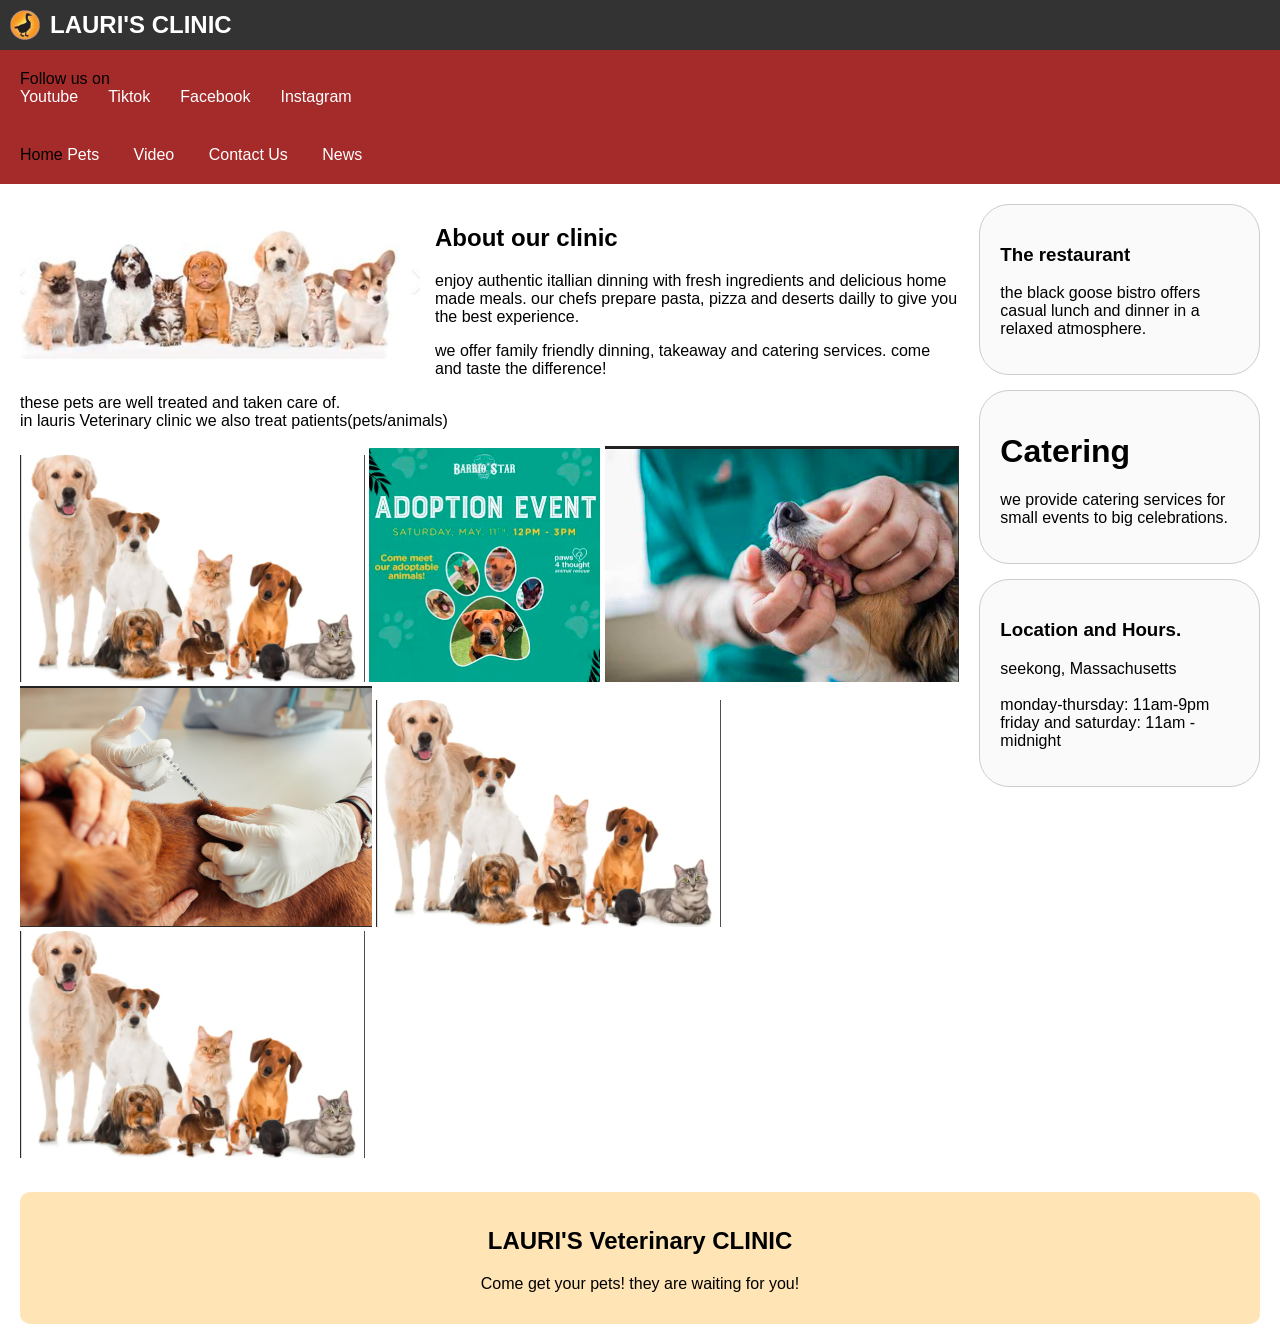
==== index.html @ e3307443 "Initial commit" ====
<!DOCTYPE html>
<html>

<head>
    <meta charset="utf-g">
    <title>MOON</title>
    <link rel="stylesheet" href="web.css">
</head>

<body>
    <header>
        <img src="images/blackgoose.png" alt="Blackgoose" width="30" height="30">
        <h1><b>LAURI'S CLINIC</b></h1>
    </header>
    <nav>Follow us on <br>
        <a href="*">Youtube</a><a href="*">Tiktok</a><a href="*">Facebook</a><a href="*">Instagram</a>
    </nav>
    <nav>
        Home
        <a href="recipes/recipes.html">Pets</a>
        <a href="about/about.html">Video</a>
        <a href="Contact Us/contact.html">Contact Us</a>
        <a href="News/news.html">News</a>
    </nav>
    <div class="container">
        <div class="top-section">
            <div class="chef">
                <img src="images/pet2.png" alt="chef" class="chef-img">
                <h2>About our clinic</h2>
                <p>
                    enjoy authentic itallian dinning with fresh ingredients and delicious home made meals.
                    our chefs prepare pasta, pizza and deserts dailly to give you the best experience.
                </p>
                <p>
                    we offer family friendly dinning, takeaway and catering services.
                    come and taste the difference!
                </p>
                <p>
                    these pets are well treated and taken care of. <br>
                        in lauris Veterinary clinic we also treat patients(pets/animals)
                </p>
                 <img src="images/pet1.png">
                 <img src="images/petAdoptionEvent.png">
                 <img src="images/petDentalCare.png">
                 <img src="images/petVaccination.png">
                 <img src="images/pet1.png">
                 <img src="images/pet1.png">
            </div>
            <div class="info-boxes">
                <div class="box">
                    <h3>
                        The restaurant
                    </h3>
                    <p>
                        the black goose bistro offers casual lunch and dinner in a relaxed atmosphere.
                    </p>
                </div>
                <div class="box">
                    <h1>Catering</h1>
                    <p>
                        we provide catering services for small events to big celebrations.
                    </p>
                </div>
                <div class="box">
                    <h3>
                        Location and Hours.
                    </h3>
                    <p>
                        seekong, Massachusetts <br><br>
                        monday-thursday:
                        11am-9pm <br>
                        friday and saturday: 11am - midnight
                    </p>
                </div>
            </div>
        </div>
        <div class="discount-section">
            <h2>LAURI'S Veterinary CLINIC</h2>
            <p>
                Come get your pets! they are waiting for you!
            </p>
        </div>
    </div>
</body>

</html>
---- web.css ----
body {
            font-family: Arial, sans-serif;
            margin: 0;
            padding: 20;
        }

        header {
            display: flex;
            /* Puts children side by side */
            align-items: center;
            /* Vertically centers the items */
            gap: 10px;
            /* Space between image and text */
            background-color: #333;
            color: white;
            padding: 10px;
        }

        header h1 {
            margin: 0;
            /* Remove default top/bottom margin */
            font-size: 24px;
        }

        nav {
            background-color: brown;
            padding: 20px;
        }

        nav a {
            color: white;
            margin-right: 30px;
            text-decoration: none;
        }

        article {
            padding: 20px;
            background-color: #f4f4f4;
        }
        .container{
            background: white;
            padding: 20px;
            border-radius: 10px;
        }
        .top-section{
            display: flex;
            gap: 20px;
        }
        .chef-img{
            float: left;
            width: 400px;
            margin-right: 15px;
            margin-bottom: 10px;
        }
        .info-boxes{
           display: flex;
            flex-direction: column;
            gap: 15px;
        }
        .box{
            border: 1px solid #ccc;
            padding: 20px;
            border-radius: 30px;
            background: #fafafa;
        }
        .discount-section{
            margin-top: 30px;
            padding: 15px;
            text-align: center;
            background: #ffe4b5;
            border-radius: 10px;
        }
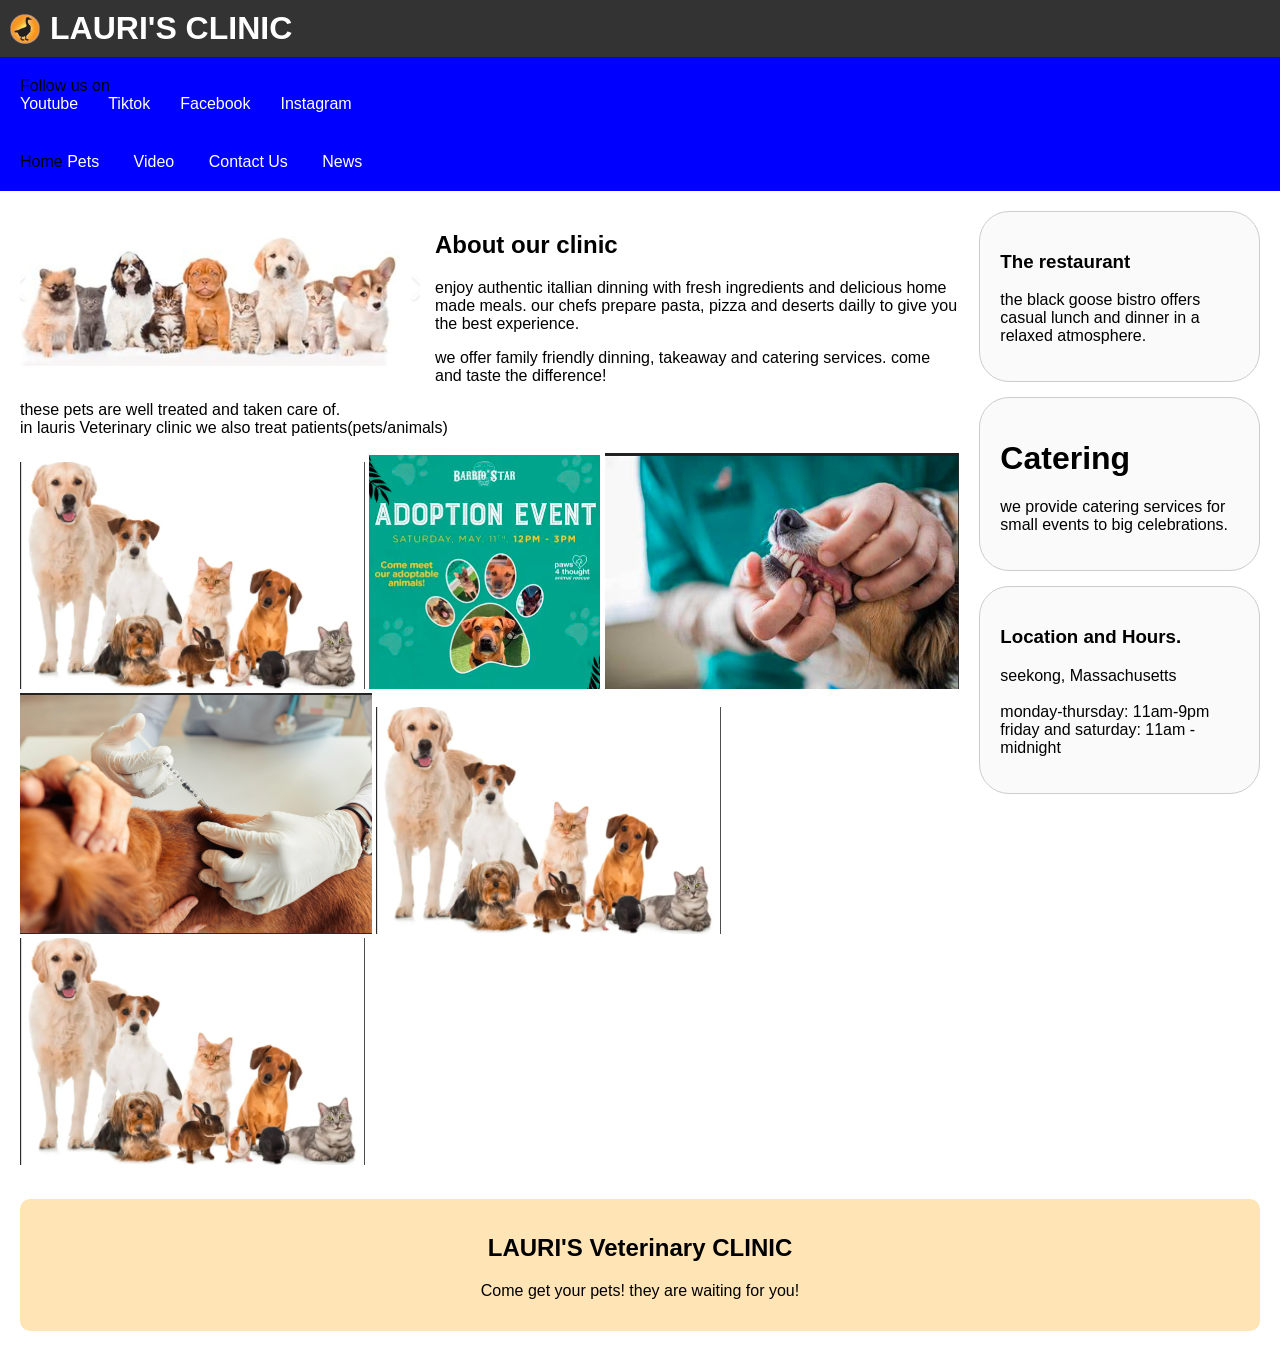
==== commit f8e9aa38: "makes all text larger on phones" ====
--- a/index.html
+++ b/index.html
@@ -2,7 +2,8 @@
 <html>
 
 <head>
-    <meta charset="utf-g">
+    <meta charset="utf-8">
+    <meta charset="viewport" content="width=device-width, initial-scale=1.0">
     <title>MOON</title>
     <link rel="stylesheet" href="web.css">
 </head>
@@ -37,14 +38,14 @@
                 </p>
                 <p>
                     these pets are well treated and taken care of. <br>
-                        in lauris Veterinary clinic we also treat patients(pets/animals)
+                    in lauris Veterinary clinic we also treat patients(pets/animals)
                 </p>
-                 <img src="images/pet1.png">
-                 <img src="images/petAdoptionEvent.png">
-                 <img src="images/petDentalCare.png">
-                 <img src="images/petVaccination.png">
-                 <img src="images/pet1.png">
-                 <img src="images/pet1.png">
+                <img src="images/pet1.png">
+                <img src="images/petAdoptionEvent.png">
+                <img src="images/petDentalCare.png">
+                <img src="images/petVaccination.png">
+                <img src="images/pet1.png">
+                <img src="images/pet1.png">
             </div>
             <div class="info-boxes">
                 <div class="box">
--- a/web.css
+++ b/web.css
@@ -2,6 +2,7 @@
             font-family: Arial, sans-serif;
             margin: 0;
             padding: 20;
+            font-size: 16px;
         }
 
         header {
@@ -20,10 +21,11 @@
             margin: 0;
             /* Remove default top/bottom margin */
             font-size: 24px;
+            font-size: 2rem;
         }
 
         nav {
-            background-color: brown;
+            background-color: blue;
             padding: 20px;
         }
 
@@ -69,4 +71,21 @@
             text-align: center;
             background: #ffe4b5;
             border-radius: 10px;
+        }
+        p{
+            font-size: 1rem;
+        }
+        @media (max-width: 600px){
+            html{
+                font-size: 20px;
+            }
+            nav{
+                font-size: 20px;
+            }
+            h2{
+                font-size: 3rem;
+            }
+            p{
+                font-size: 1.5rem;
+            }
         }
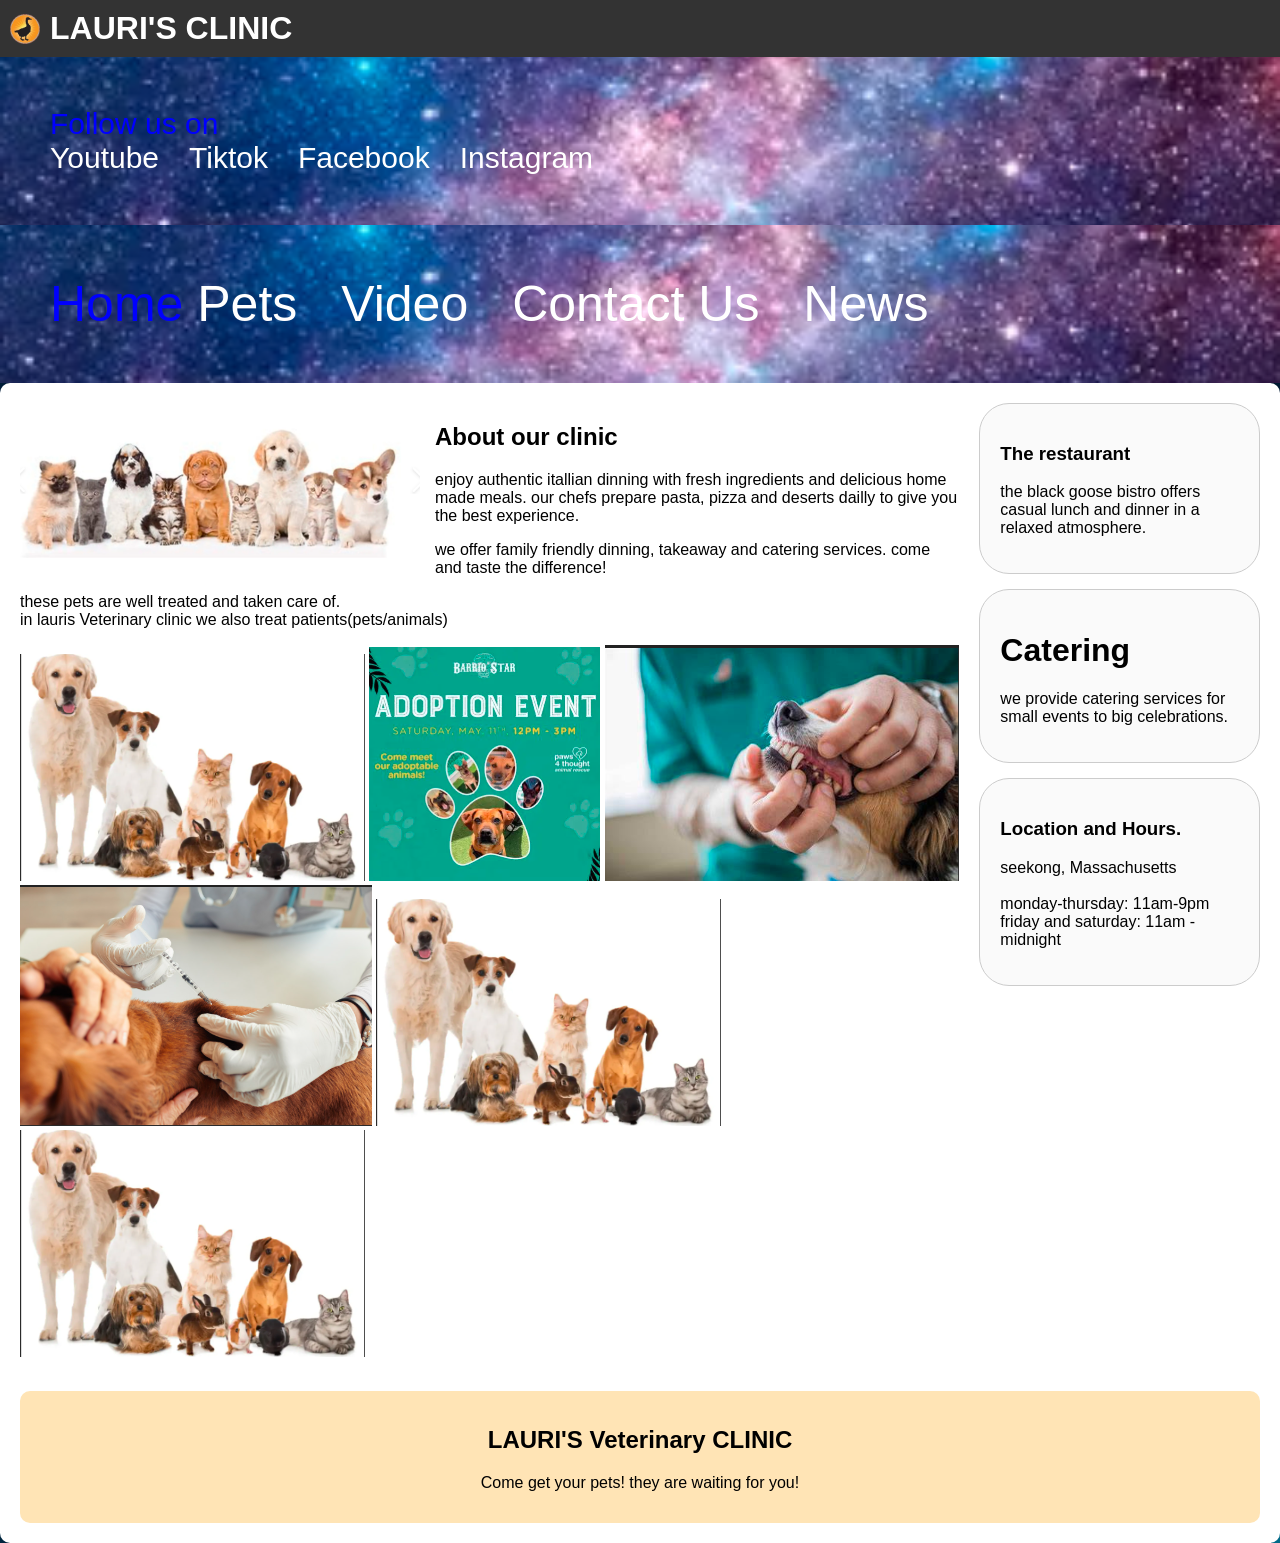
==== commit 4376bc8a: "font fix" ====
--- a/index.html
+++ b/index.html
@@ -1,6 +1,6 @@
 <!DOCTYPE html>
 <html>
-
+<html lang="en">
 <head>
     <meta charset="utf-8">
     <meta charset="viewport" content="width=device-width, initial-scale=1.0">
@@ -16,7 +16,7 @@
     <nav>Follow us on <br>
         <a href="*">Youtube</a><a href="*">Tiktok</a><a href="*">Facebook</a><a href="*">Instagram</a>
     </nav>
-    <nav>
+    <nav class="fix">
         Home
         <a href="recipes/recipes.html">Pets</a>
         <a href="about/about.html">Video</a>
--- a/web.css
+++ b/web.css
@@ -3,6 +3,10 @@
             margin: 0;
             padding: 20;
             font-size: 16px;
+            background-image: url(images/moon.png);
+            background-size: cover;
+            background-position: center;
+            background-repeat: no-repeat;
         }
 
         header {
@@ -25,8 +29,13 @@
         }
 
         nav {
-            background-color: blue;
-            padding: 20px;
+            padding: 50px;
+            font-size: 30px;
+            background-image: url(images/space.png);
+            background-size: cover;
+            background-position: center;
+            background-repeat: no-repeat;
+            color: blue;
         }
 
         nav a {
@@ -35,57 +44,64 @@
             text-decoration: none;
         }
 
+        .fix {
+            font-size: 50px;
+        }
+
         article {
             padding: 20px;
             background-color: #f4f4f4;
         }
-        .container{
+
+        .container {
             background: white;
             padding: 20px;
             border-radius: 10px;
         }
-        .top-section{
+
+        .top-section {
             display: flex;
             gap: 20px;
         }
-        .chef-img{
+
+        .chef-img {
             float: left;
             width: 400px;
             margin-right: 15px;
             margin-bottom: 10px;
         }
-        .info-boxes{
-           display: flex;
+
+        .info-boxes {
+            display: flex;
             flex-direction: column;
             gap: 15px;
         }
-        .box{
+
+        .box {
             border: 1px solid #ccc;
             padding: 20px;
             border-radius: 30px;
             background: #fafafa;
         }
-        .discount-section{
+
+        .discount-section {
             margin-top: 30px;
             padding: 15px;
             text-align: center;
             background: #ffe4b5;
             border-radius: 10px;
         }
-        p{
-            font-size: 1rem;
-        }
-        @media (max-width: 600px){
-            html{
-                font-size: 20px;
+
+        @media(max-width: 600px) {
+            html {
+                font-size: clamp(20px, 3vw, 24px);
             }
-            nav{
-                font-size: 20px;
+
+            nav a {
+                font-size: clamp(20px, 3vw, 24px);
             }
-            h2{
-                font-size: 3rem;
-            }
-            p{
-                font-size: 1.5rem;
+
+            .fix {
+                font-size: 50px;
             }
         }
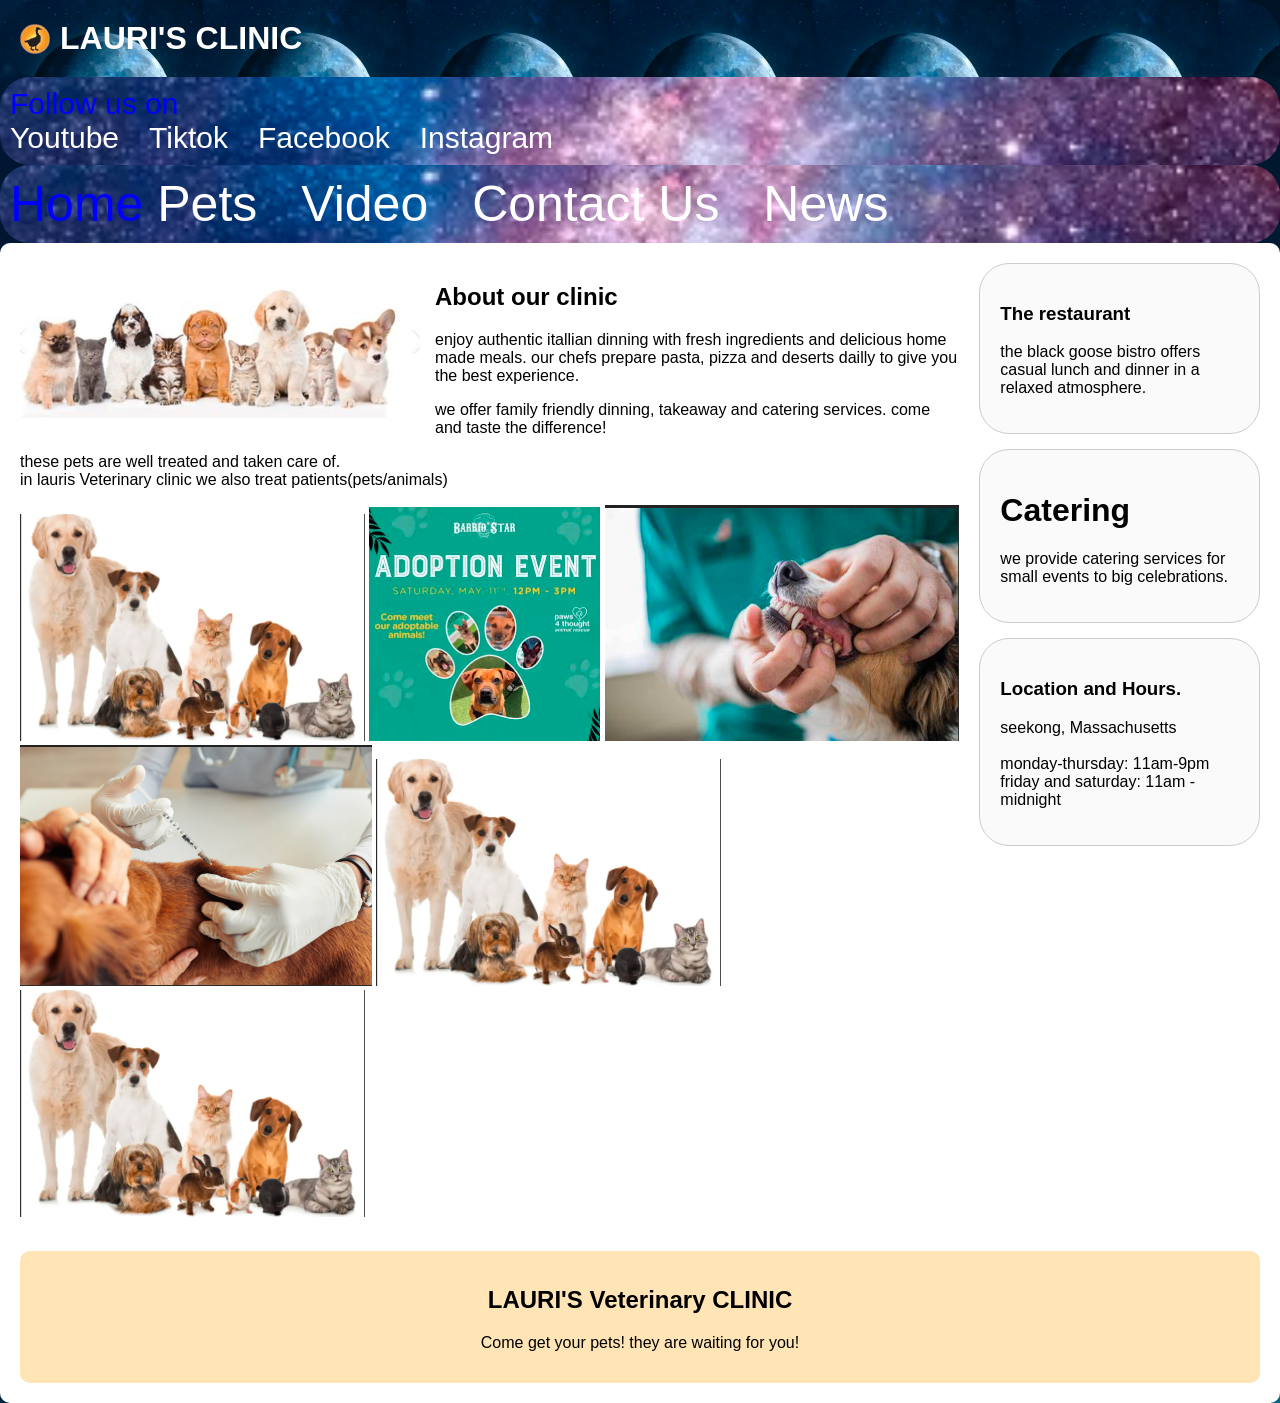
==== commit 118bc517: "changes" ====
--- a/index.html
+++ b/index.html
@@ -9,7 +9,7 @@
 </head>
 
 <body>
-    <header>
+    <header style="padding: 20px; border-radius: 60px;">
         <img src="images/blackgoose.png" alt="Blackgoose" width="30" height="30">
         <h1><b>LAURI'S CLINIC</b></h1>
     </header>
--- a/web.css
+++ b/web.css
@@ -16,7 +16,7 @@
             /* Vertically centers the items */
             gap: 10px;
             /* Space between image and text */
-            background-color: #333;
+            background-image: url(images/moon.png);
             color: white;
             padding: 10px;
         }
@@ -29,13 +29,14 @@
         }
 
         nav {
-            padding: 50px;
+            padding: 10px;
             font-size: 30px;
             background-image: url(images/space.png);
             background-size: cover;
             background-position: center;
             background-repeat: no-repeat;
             color: blue;
+            border-radius: 30px;
         }
 
         nav a {
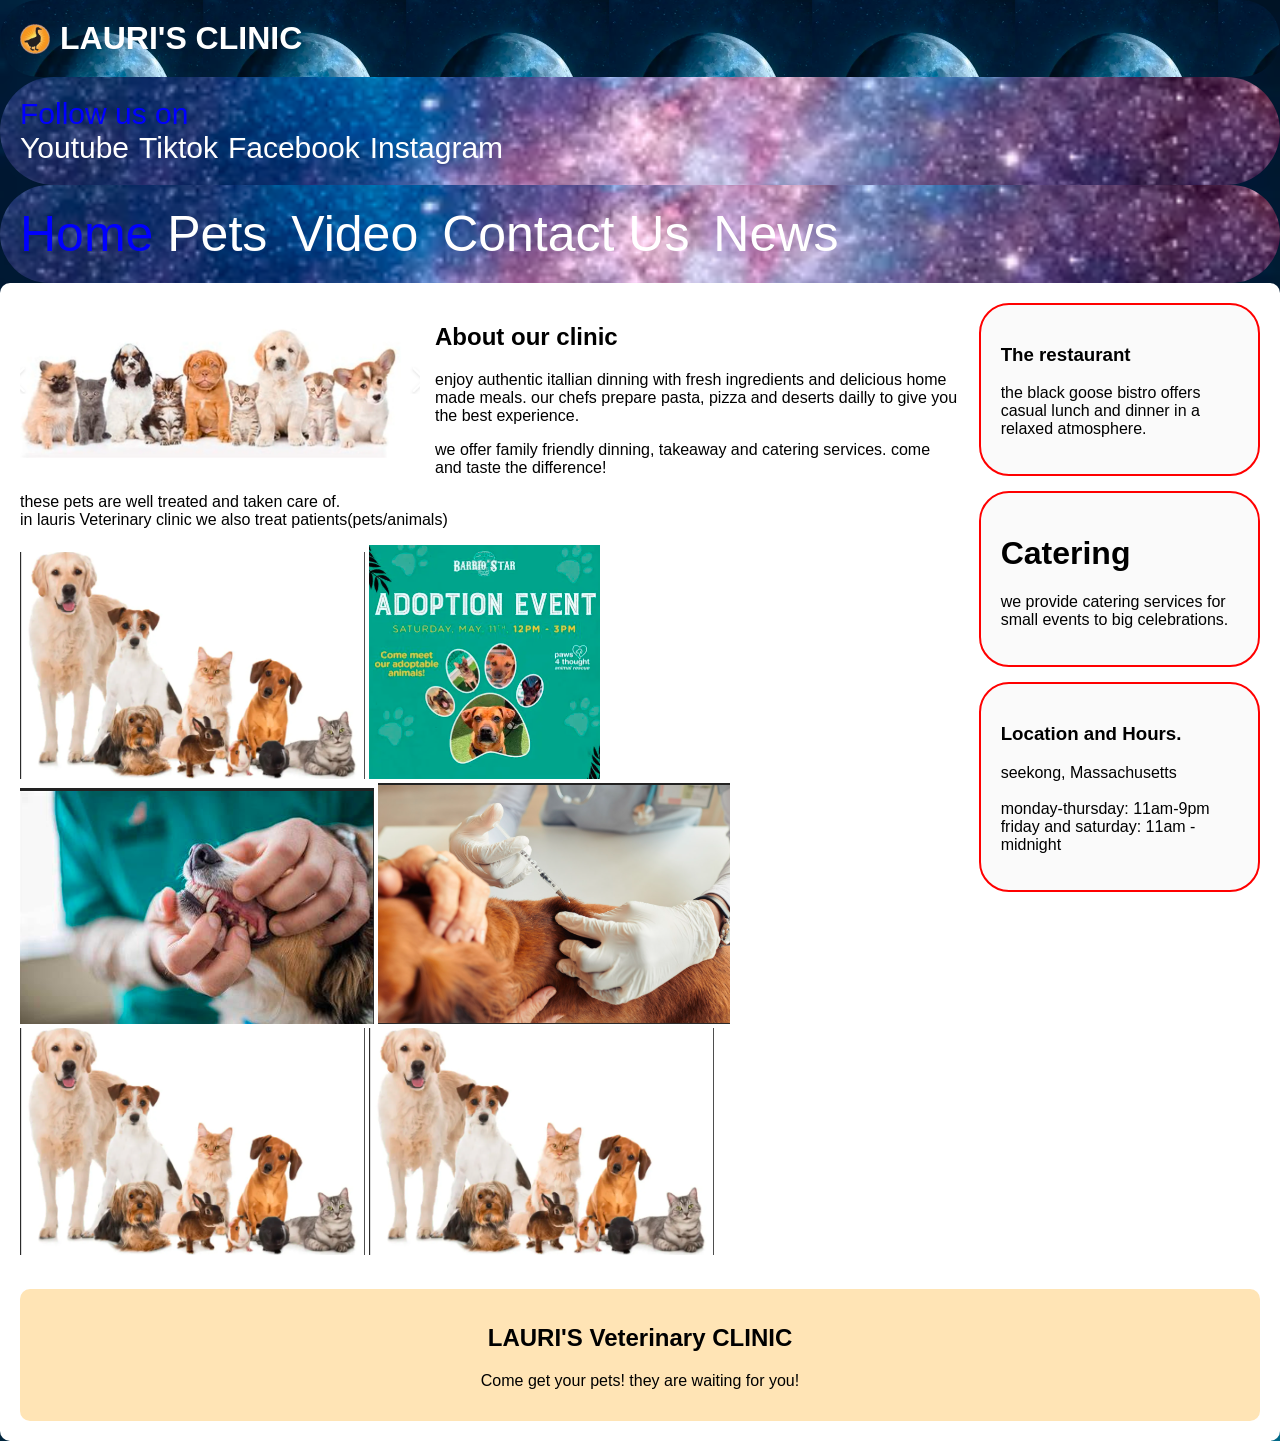
==== commit 30085f50: "changes" ====
--- a/index.html
+++ b/index.html
@@ -13,7 +13,8 @@
         <img src="images/blackgoose.png" alt="Blackgoose" width="30" height="30">
         <h1><b>LAURI'S CLINIC</b></h1>
     </header>
-    <nav>Follow us on <br>
+    <nav>
+        Follow us on <br>
         <a href="*">Youtube</a><a href="*">Tiktok</a><a href="*">Facebook</a><a href="*">Instagram</a>
     </nav>
     <nav class="fix">
--- a/web.css
+++ b/web.css
@@ -29,19 +29,19 @@
         }
 
         nav {
-            padding: 10px;
+            padding: 20px;
             font-size: 30px;
             background-image: url(images/space.png);
             background-size: cover;
             background-position: center;
             background-repeat: no-repeat;
             color: blue;
-            border-radius: 30px;
+            border-radius: 90px;
         }
 
         nav a {
             color: white;
-            margin-right: 30px;
+            margin-right: 10px;
             text-decoration: none;
         }
 
@@ -79,10 +79,15 @@
         }
 
         .box {
-            border: 1px solid #ccc;
+            border: 1px solid red;
             padding: 20px;
             border-radius: 30px;
             background: #fafafa;
+        }
+
+        .box {
+            border: 2px solid red;
+            padding: 20px;
         }
 
         .discount-section {
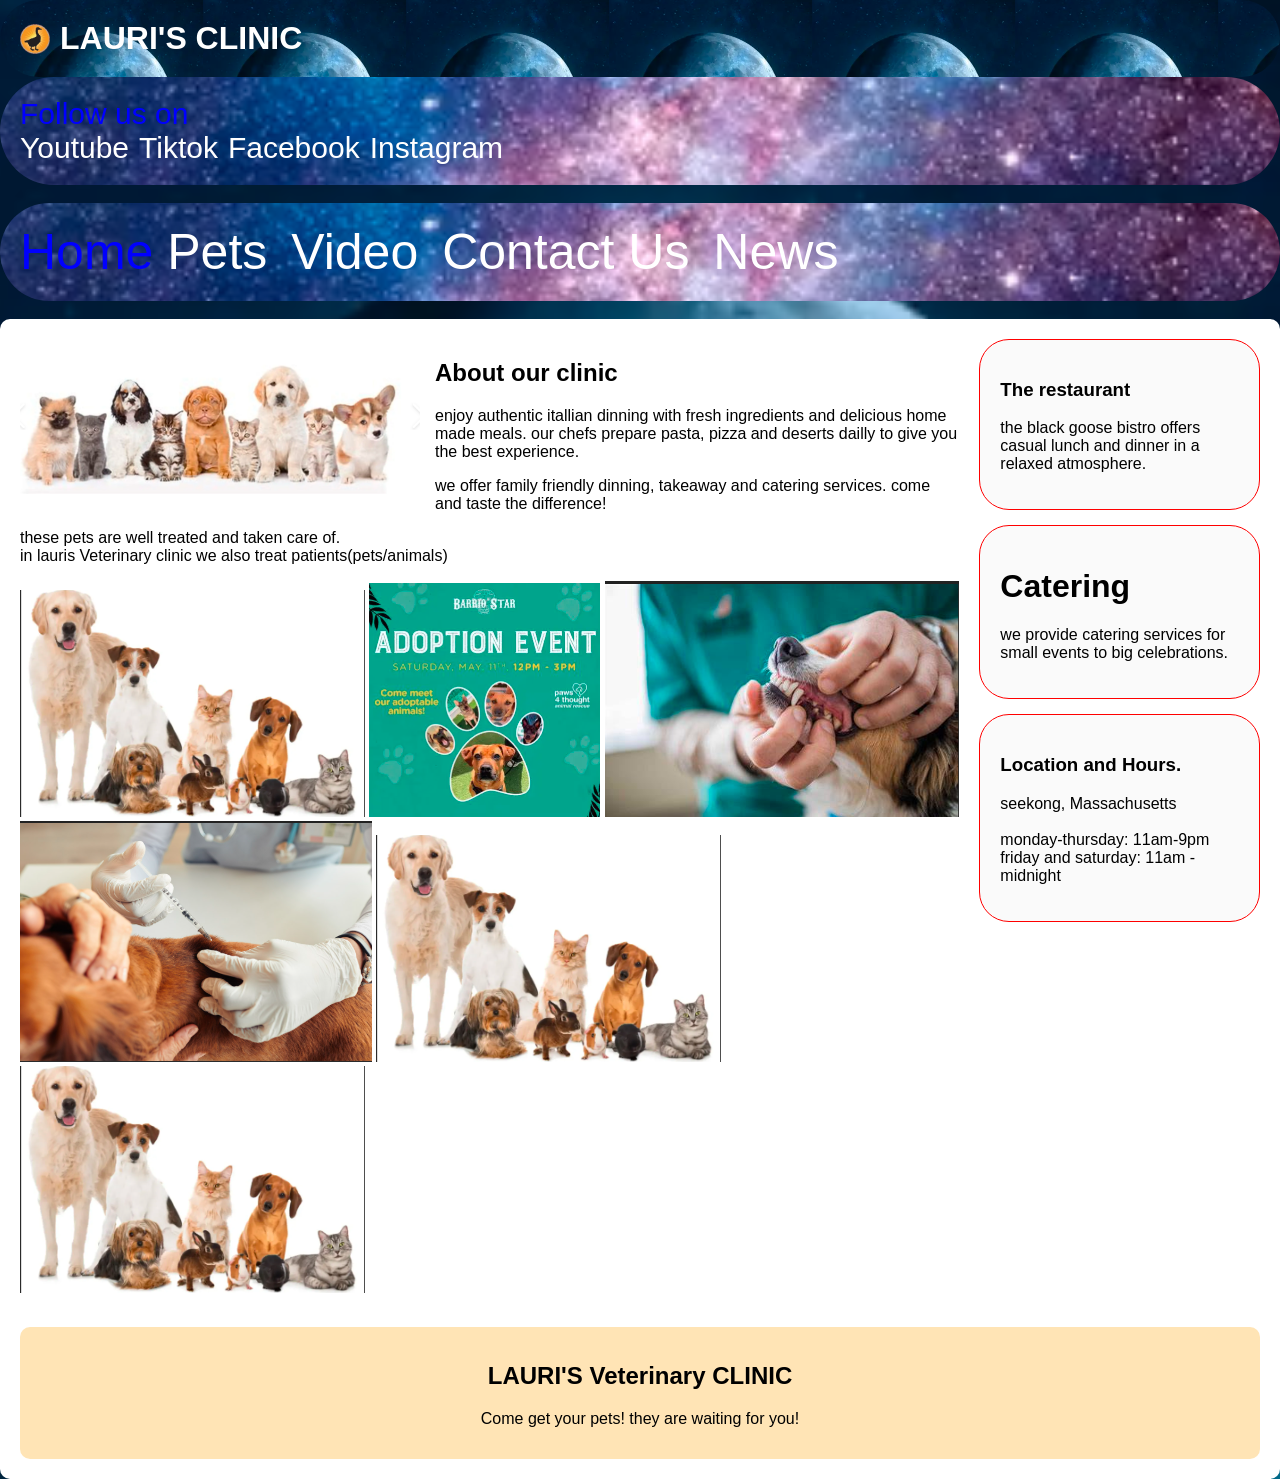
==== commit 908ef4b3: "changes" ====
--- a/index.html
+++ b/index.html
@@ -9,6 +9,7 @@
 </head>
 
 <body>
+    <div class="box1">
     <header style="padding: 20px; border-radius: 60px;">
         <img src="images/blackgoose.png" alt="Blackgoose" width="30" height="30">
         <h1><b>LAURI'S CLINIC</b></h1>
@@ -16,7 +17,7 @@
     <nav>
         Follow us on <br>
         <a href="*">Youtube</a><a href="*">Tiktok</a><a href="*">Facebook</a><a href="*">Instagram</a>
-    </nav>
+    </nav><br>
     <nav class="fix">
         Home
         <a href="recipes/recipes.html">Pets</a>
@@ -24,6 +25,7 @@
         <a href="Contact Us/contact.html">Contact Us</a>
         <a href="News/news.html">News</a>
     </nav>
+    </div><br>
     <div class="container">
         <div class="top-section">
             <div class="chef">
--- a/web.css
+++ b/web.css
@@ -85,11 +85,7 @@
             background: #fafafa;
         }
 
-        .box {
-            border: 2px solid red;
-            padding: 20px;
-        }
-
+       
         .discount-section {
             margin-top: 30px;
             padding: 15px;
@@ -110,4 +106,7 @@
             .fix {
                 font-size: 50px;
             }
+            .box1{
+                gap: 20px;
+            }
         }
